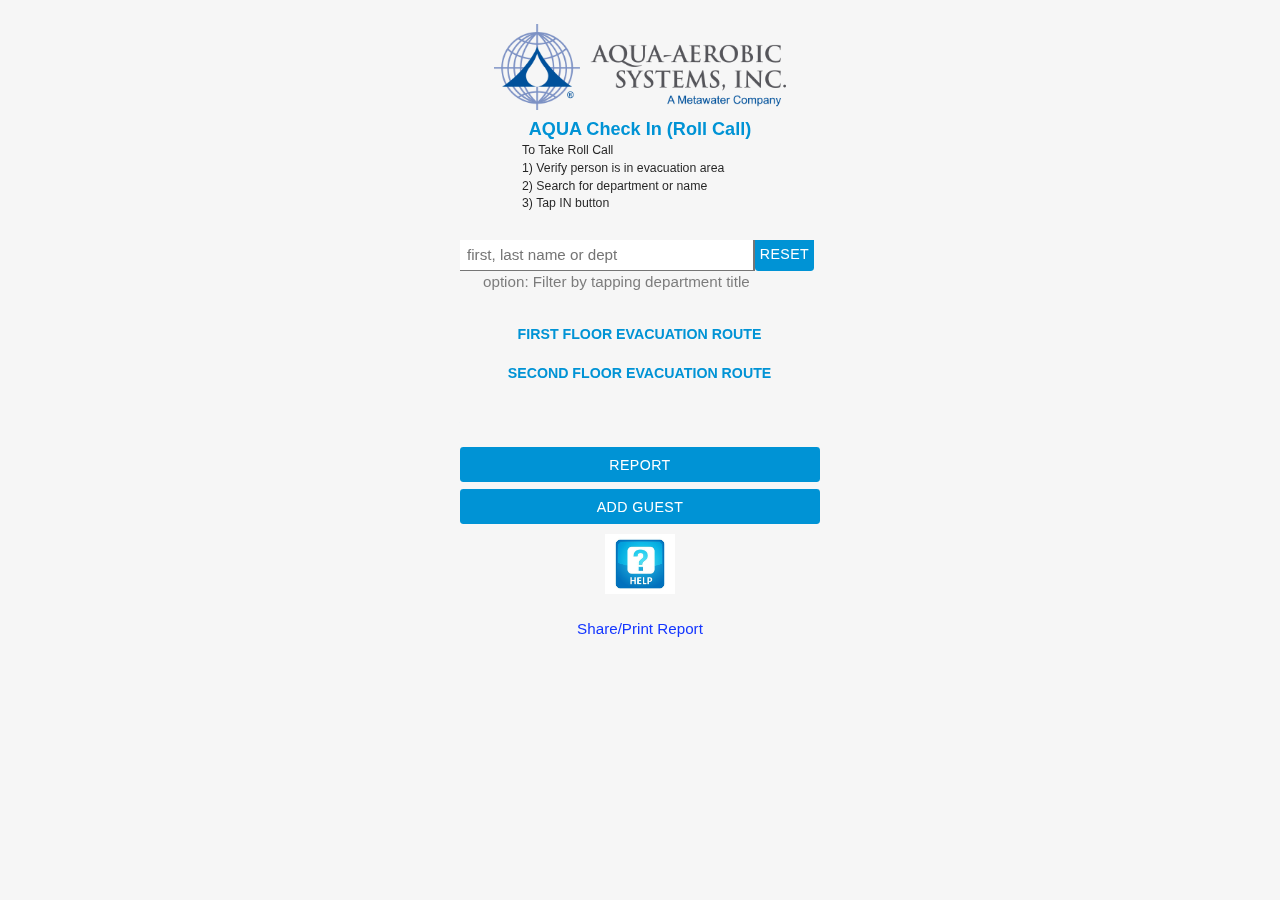
==== index.html @ 5cc28f0c "Update index.html" ====
<!doctype html><html lang="en"><head><link rel="stylesheet" href="lock.css"><meta charset="utf-8"><meta name="viewport" content="width=device-width,initial-scale=1,shrink-to-fit=no"><meta name="theme-color" content="#000000"><meta name="apple-mobile-web-app-capable" content="yes"/><link rel="manifest" href="/manifest.json"><link rel="icon" type="image/png" sizes="64x64" href="/favicon.png"><link rel="icon" type="image/png" sizes="128x128" href="/favicon_128px.png"><link rel="icon" type="image/png" sizes="192x192" href="/apple-touch-icon.png"><link rel="icon" type="image/png" sizes="512x512" href="/android-launch-image.png"><link rel="apple-touch-icon" href="/apple-touch-icon.png"><link rel="apple-touch-startup-image" media="(device-width: 414px) and (device-height: 896px) and (-webkit-device-pixel-ratio: 3)" href="/apple-launch-1242x2688.png"><link rel="apple-touch-startup-image" media="(device-width: 414px) and (device-height: 896px) and (-webkit-device-pixel-ratio: 2)" href="/apple-launch-828x1792.png"><link rel="apple-touch-startup-image" media="(device-width: 375px) and (device-height: 812px) and (-webkit-device-pixel-ratio: 3)" href="/apple-launch-1125x2436.png"><link rel="apple-touch-startup-image" media="(device-width: 414px) and (device-height: 736px) and (-webkit-device-pixel-ratio: 3)" href="/apple-launch-1242x2208.png"><link rel="apple-touch-startup-image" media="(device-width: 375px) and (device-height: 667px) and (-webkit-device-pixel-ratio: 2)" href="/apple-launch-750x1334.png"><link rel="apple-touch-startup-image" media="(device-width: 1024px) and (device-height: 1366px) and (-webkit-device-pixel-ratio: 2)" href="/apple-launch-2048x2732.png"><link rel="apple-touch-startup-image" media="(device-width: 834px) and (device-height: 1194px) and (-webkit-device-pixel-ratio: 2)" href="/apple-launch-1668x2388.png"><link rel="apple-touch-startup-image" media="(device-width: 834px) and (device-height: 1112px) and (-webkit-device-pixel-ratio: 2)" href="/apple-launch-1668x2224.png"><link rel="apple-touch-startup-image" media="(device-width: 768px) and (device-height: 1024px) and (-webkit-device-pixel-ratio: 2)" href="/apple-launch-1536x2048.png"><title>Aqua-Checkin</title><link href="/static/css/main.ac6fdab7.chunk.css" rel="stylesheet"></head><body><noscript>You need to enable JavaScript to run this app.</noscript><div id="root"></div><script>!function(l){function e(e){for(var r,t,n=e[0],o=e[1],u=e[2],f=0,i=[];f<n.length;f++)t=n[f],p[t]&&i.push(p[t][0]),p[t]=0;for(r in o)Object.prototype.hasOwnProperty.call(o,r)&&(l[r]=o[r]);for(s&&s(e);i.length;)i.shift()();return c.push.apply(c,u||[]),a()}function a(){for(var e,r=0;r<c.length;r++){for(var t=c[r],n=!0,o=1;o<t.length;o++){var u=t[o];0!==p[u]&&(n=!1)}n&&(c.splice(r--,1),e=f(f.s=t[0]))}return e}var t={},p={1:0},c=[];function f(e){if(t[e])return t[e].exports;var r=t[e]={i:e,l:!1,exports:{}};return l[e].call(r.exports,r,r.exports,f),r.l=!0,r.exports}f.m=l,f.c=t,f.d=function(e,r,t){f.o(e,r)||Object.defineProperty(e,r,{enumerable:!0,get:t})},f.r=function(e){"undefined"!=typeof Symbol&&Symbol.toStringTag&&Object.defineProperty(e,Symbol.toStringTag,{value:"Module"}),Object.defineProperty(e,"__esModule",{value:!0})},f.t=function(r,e){if(1&e&&(r=f(r)),8&e)return r;if(4&e&&"object"==typeof r&&r&&r.__esModule)return r;var t=Object.create(null);if(f.r(t),Object.defineProperty(t,"default",{enumerable:!0,value:r}),2&e&&"string"!=typeof r)for(var n in r)f.d(t,n,function(e){return r[e]}.bind(null,n));return t},f.n=function(e){var r=e&&e.__esModule?function(){return e.default}:function(){return e};return f.d(r,"a",r),r},f.o=function(e,r){return Object.prototype.hasOwnProperty.call(e,r)},f.p="/";var r=window.webpackJsonp=window.webpackJsonp||[],n=r.push.bind(r);r.push=e,r=r.slice();for(var o=0;o<r.length;o++)e(r[o]);var s=n;a()}([])</script><script src="/static/js/2.c62f245b.chunk.js"></script><script src="/static/js/main.016110c9.chunk.js"></script></body></html>
---- lock.css ----
/* if portrait mode is detected, rotate the entire site -90 degrees to hint rotating to landscape */
@media only screen and (min-width: 0px) and (max-width: 768px) {
  html {
    transform: rotate(-90deg);
    transform-origin: left top;
    width: 100vh;
    height: 100vw;
    overflow-x: hidden;
    position: absolute;
    top: 100%;
    left: 0;
  }
}
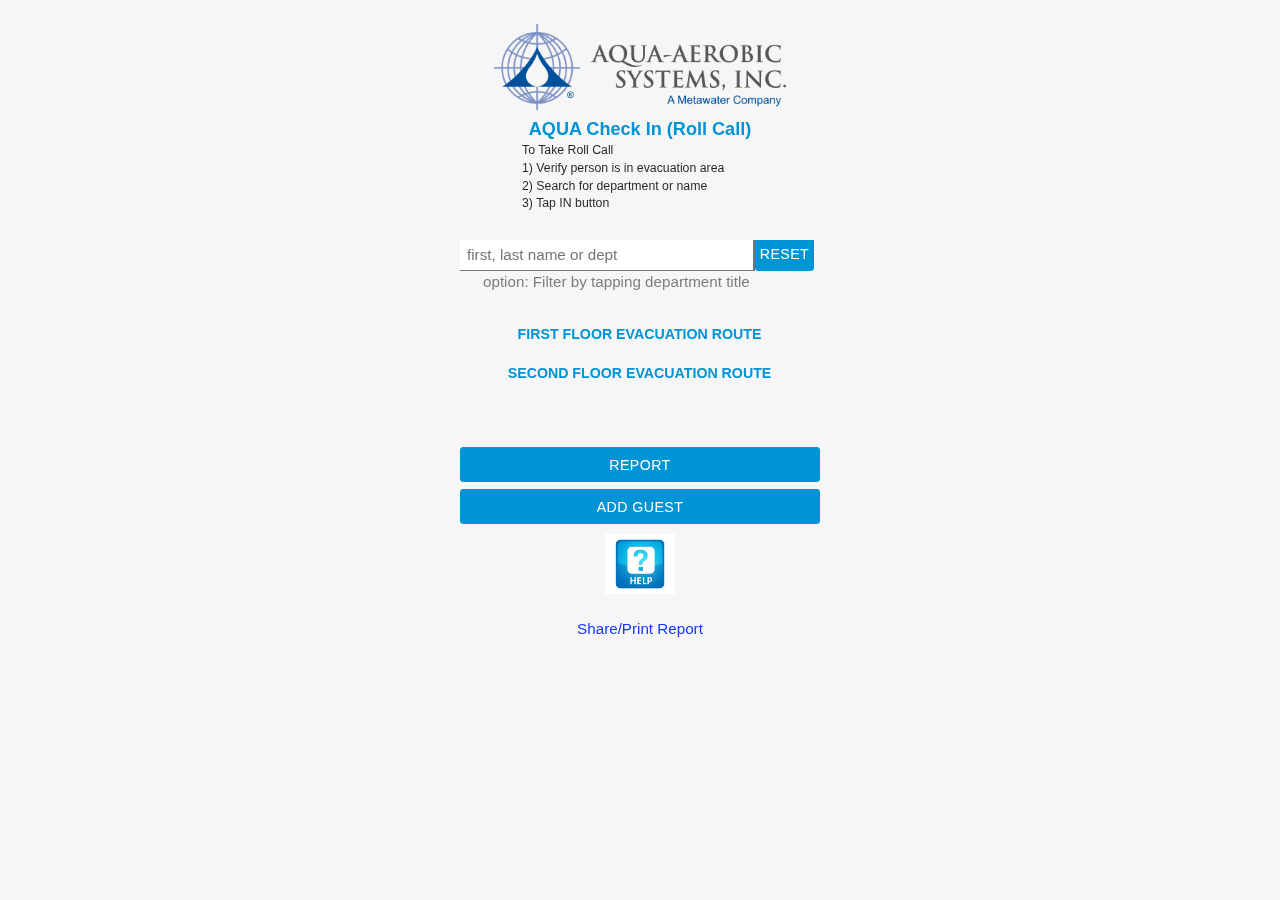
==== commit 283170bc: "Update index.html" ====
--- a/index.html
+++ b/index.html
@@ -1 +1 @@
-<!doctype html><html lang="en"><head><link rel="stylesheet" href="lock.css"><meta charset="utf-8"><meta name="viewport" content="width=device-width,initial-scale=1,shrink-to-fit=no"><meta name="theme-color" content="#000000"><meta name="apple-mobile-web-app-capable" content="yes"/><link rel="manifest" href="/manifest.json"><link rel="icon" type="image/png" sizes="64x64" href="/favicon.png"><link rel="icon" type="image/png" sizes="128x128" href="/favicon_128px.png"><link rel="icon" type="image/png" sizes="192x192" href="/apple-touch-icon.png"><link rel="icon" type="image/png" sizes="512x512" href="/android-launch-image.png"><link rel="apple-touch-icon" href="/apple-touch-icon.png"><link rel="apple-touch-startup-image" media="(device-width: 414px) and (device-height: 896px) and (-webkit-device-pixel-ratio: 3)" href="/apple-launch-1242x2688.png"><link rel="apple-touch-startup-image" media="(device-width: 414px) and (device-height: 896px) and (-webkit-device-pixel-ratio: 2)" href="/apple-launch-828x1792.png"><link rel="apple-touch-startup-image" media="(device-width: 375px) and (device-height: 812px) and (-webkit-device-pixel-ratio: 3)" href="/apple-launch-1125x2436.png"><link rel="apple-touch-startup-image" media="(device-width: 414px) and (device-height: 736px) and (-webkit-device-pixel-ratio: 3)" href="/apple-launch-1242x2208.png"><link rel="apple-touch-startup-image" media="(device-width: 375px) and (device-height: 667px) and (-webkit-device-pixel-ratio: 2)" href="/apple-launch-750x1334.png"><link rel="apple-touch-startup-image" media="(device-width: 1024px) and (device-height: 1366px) and (-webkit-device-pixel-ratio: 2)" href="/apple-launch-2048x2732.png"><link rel="apple-touch-startup-image" media="(device-width: 834px) and (device-height: 1194px) and (-webkit-device-pixel-ratio: 2)" href="/apple-launch-1668x2388.png"><link rel="apple-touch-startup-image" media="(device-width: 834px) and (device-height: 1112px) and (-webkit-device-pixel-ratio: 2)" href="/apple-launch-1668x2224.png"><link rel="apple-touch-startup-image" media="(device-width: 768px) and (device-height: 1024px) and (-webkit-device-pixel-ratio: 2)" href="/apple-launch-1536x2048.png"><title>Aqua-Checkin</title><link href="/static/css/main.ac6fdab7.chunk.css" rel="stylesheet"></head><body><noscript>You need to enable JavaScript to run this app.</noscript><div id="root"></div><script>!function(l){function e(e){for(var r,t,n=e[0],o=e[1],u=e[2],f=0,i=[];f<n.length;f++)t=n[f],p[t]&&i.push(p[t][0]),p[t]=0;for(r in o)Object.prototype.hasOwnProperty.call(o,r)&&(l[r]=o[r]);for(s&&s(e);i.length;)i.shift()();return c.push.apply(c,u||[]),a()}function a(){for(var e,r=0;r<c.length;r++){for(var t=c[r],n=!0,o=1;o<t.length;o++){var u=t[o];0!==p[u]&&(n=!1)}n&&(c.splice(r--,1),e=f(f.s=t[0]))}return e}var t={},p={1:0},c=[];function f(e){if(t[e])return t[e].exports;var r=t[e]={i:e,l:!1,exports:{}};return l[e].call(r.exports,r,r.exports,f),r.l=!0,r.exports}f.m=l,f.c=t,f.d=function(e,r,t){f.o(e,r)||Object.defineProperty(e,r,{enumerable:!0,get:t})},f.r=function(e){"undefined"!=typeof Symbol&&Symbol.toStringTag&&Object.defineProperty(e,Symbol.toStringTag,{value:"Module"}),Object.defineProperty(e,"__esModule",{value:!0})},f.t=function(r,e){if(1&e&&(r=f(r)),8&e)return r;if(4&e&&"object"==typeof r&&r&&r.__esModule)return r;var t=Object.create(null);if(f.r(t),Object.defineProperty(t,"default",{enumerable:!0,value:r}),2&e&&"string"!=typeof r)for(var n in r)f.d(t,n,function(e){return r[e]}.bind(null,n));return t},f.n=function(e){var r=e&&e.__esModule?function(){return e.default}:function(){return e};return f.d(r,"a",r),r},f.o=function(e,r){return Object.prototype.hasOwnProperty.call(e,r)},f.p="/";var r=window.webpackJsonp=window.webpackJsonp||[],n=r.push.bind(r);r.push=e,r=r.slice();for(var o=0;o<r.length;o++)e(r[o]);var s=n;a()}([])</script><script src="/static/js/2.c62f245b.chunk.js"></script><script src="/static/js/main.016110c9.chunk.js"></script></body></html>
+<!doctype html><html lang="en"><head><script src="mobilemsg.js"></script><meta charset="utf-8"><meta name="viewport" content="width=device-width,initial-scale=1,shrink-to-fit=no"><meta name="theme-color" content="#000000"><meta name="apple-mobile-web-app-capable" content="yes"/><link rel="manifest" href="/manifest.json"><link rel="icon" type="image/png" sizes="64x64" href="/favicon.png"><link rel="icon" type="image/png" sizes="128x128" href="/favicon_128px.png"><link rel="icon" type="image/png" sizes="192x192" href="/apple-touch-icon.png"><link rel="icon" type="image/png" sizes="512x512" href="/android-launch-image.png"><link rel="apple-touch-icon" href="/apple-touch-icon.png"><link rel="apple-touch-startup-image" media="(device-width: 414px) and (device-height: 896px) and (-webkit-device-pixel-ratio: 3)" href="/apple-launch-1242x2688.png"><link rel="apple-touch-startup-image" media="(device-width: 414px) and (device-height: 896px) and (-webkit-device-pixel-ratio: 2)" href="/apple-launch-828x1792.png"><link rel="apple-touch-startup-image" media="(device-width: 375px) and (device-height: 812px) and (-webkit-device-pixel-ratio: 3)" href="/apple-launch-1125x2436.png"><link rel="apple-touch-startup-image" media="(device-width: 414px) and (device-height: 736px) and (-webkit-device-pixel-ratio: 3)" href="/apple-launch-1242x2208.png"><link rel="apple-touch-startup-image" media="(device-width: 375px) and (device-height: 667px) and (-webkit-device-pixel-ratio: 2)" href="/apple-launch-750x1334.png"><link rel="apple-touch-startup-image" media="(device-width: 1024px) and (device-height: 1366px) and (-webkit-device-pixel-ratio: 2)" href="/apple-launch-2048x2732.png"><link rel="apple-touch-startup-image" media="(device-width: 834px) and (device-height: 1194px) and (-webkit-device-pixel-ratio: 2)" href="/apple-launch-1668x2388.png"><link rel="apple-touch-startup-image" media="(device-width: 834px) and (device-height: 1112px) and (-webkit-device-pixel-ratio: 2)" href="/apple-launch-1668x2224.png"><link rel="apple-touch-startup-image" media="(device-width: 768px) and (device-height: 1024px) and (-webkit-device-pixel-ratio: 2)" href="/apple-launch-1536x2048.png"><title>Aqua-Checkin</title><link href="/static/css/main.ac6fdab7.chunk.css" rel="stylesheet"></head><body><noscript>You need to enable JavaScript to run this app.</noscript><div id="root"></div><script>!function(l){function e(e){for(var r,t,n=e[0],o=e[1],u=e[2],f=0,i=[];f<n.length;f++)t=n[f],p[t]&&i.push(p[t][0]),p[t]=0;for(r in o)Object.prototype.hasOwnProperty.call(o,r)&&(l[r]=o[r]);for(s&&s(e);i.length;)i.shift()();return c.push.apply(c,u||[]),a()}function a(){for(var e,r=0;r<c.length;r++){for(var t=c[r],n=!0,o=1;o<t.length;o++){var u=t[o];0!==p[u]&&(n=!1)}n&&(c.splice(r--,1),e=f(f.s=t[0]))}return e}var t={},p={1:0},c=[];function f(e){if(t[e])return t[e].exports;var r=t[e]={i:e,l:!1,exports:{}};return l[e].call(r.exports,r,r.exports,f),r.l=!0,r.exports}f.m=l,f.c=t,f.d=function(e,r,t){f.o(e,r)||Object.defineProperty(e,r,{enumerable:!0,get:t})},f.r=function(e){"undefined"!=typeof Symbol&&Symbol.toStringTag&&Object.defineProperty(e,Symbol.toStringTag,{value:"Module"}),Object.defineProperty(e,"__esModule",{value:!0})},f.t=function(r,e){if(1&e&&(r=f(r)),8&e)return r;if(4&e&&"object"==typeof r&&r&&r.__esModule)return r;var t=Object.create(null);if(f.r(t),Object.defineProperty(t,"default",{enumerable:!0,value:r}),2&e&&"string"!=typeof r)for(var n in r)f.d(t,n,function(e){return r[e]}.bind(null,n));return t},f.n=function(e){var r=e&&e.__esModule?function(){return e.default}:function(){return e};return f.d(r,"a",r),r},f.o=function(e,r){return Object.prototype.hasOwnProperty.call(e,r)},f.p="/";var r=window.webpackJsonp=window.webpackJsonp||[],n=r.push.bind(r);r.push=e,r=r.slice();for(var o=0;o<r.length;o++)e(r[o]);var s=n;a()}([])</script><script src="/static/js/2.c62f245b.chunk.js"></script><script src="/static/js/main.016110c9.chunk.js"></script></body></html>
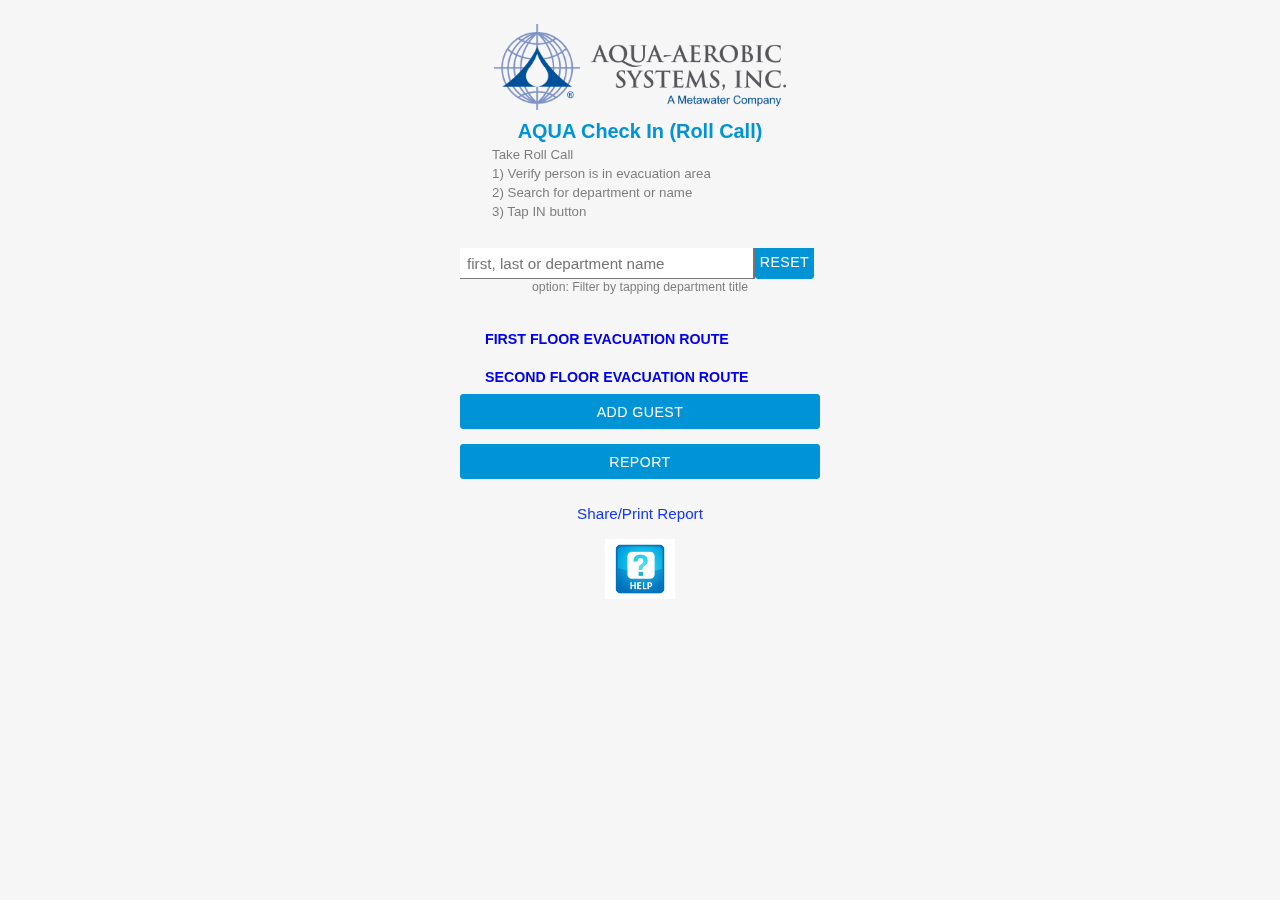
==== commit 93cd18e7: "Add files via upload" ====
--- a/index.html
+++ b/index.html
@@ -1 +1 @@
-<!doctype html><html lang="en"><head><script src="mobilemsg.js"></script><meta charset="utf-8"><meta name="viewport" content="width=device-width,initial-scale=1,shrink-to-fit=no"><meta name="theme-color" content="#000000"><meta name="apple-mobile-web-app-capable" content="yes"/><link rel="manifest" href="/manifest.json"><link rel="icon" type="image/png" sizes="64x64" href="/favicon.png"><link rel="icon" type="image/png" sizes="128x128" href="/favicon_128px.png"><link rel="icon" type="image/png" sizes="192x192" href="/apple-touch-icon.png"><link rel="icon" type="image/png" sizes="512x512" href="/android-launch-image.png"><link rel="apple-touch-icon" href="/apple-touch-icon.png"><link rel="apple-touch-startup-image" media="(device-width: 414px) and (device-height: 896px) and (-webkit-device-pixel-ratio: 3)" href="/apple-launch-1242x2688.png"><link rel="apple-touch-startup-image" media="(device-width: 414px) and (device-height: 896px) and (-webkit-device-pixel-ratio: 2)" href="/apple-launch-828x1792.png"><link rel="apple-touch-startup-image" media="(device-width: 375px) and (device-height: 812px) and (-webkit-device-pixel-ratio: 3)" href="/apple-launch-1125x2436.png"><link rel="apple-touch-startup-image" media="(device-width: 414px) and (device-height: 736px) and (-webkit-device-pixel-ratio: 3)" href="/apple-launch-1242x2208.png"><link rel="apple-touch-startup-image" media="(device-width: 375px) and (device-height: 667px) and (-webkit-device-pixel-ratio: 2)" href="/apple-launch-750x1334.png"><link rel="apple-touch-startup-image" media="(device-width: 1024px) and (device-height: 1366px) and (-webkit-device-pixel-ratio: 2)" href="/apple-launch-2048x2732.png"><link rel="apple-touch-startup-image" media="(device-width: 834px) and (device-height: 1194px) and (-webkit-device-pixel-ratio: 2)" href="/apple-launch-1668x2388.png"><link rel="apple-touch-startup-image" media="(device-width: 834px) and (device-height: 1112px) and (-webkit-device-pixel-ratio: 2)" href="/apple-launch-1668x2224.png"><link rel="apple-touch-startup-image" media="(device-width: 768px) and (device-height: 1024px) and (-webkit-device-pixel-ratio: 2)" href="/apple-launch-1536x2048.png"><title>Aqua-Checkin</title><link href="/static/css/main.ac6fdab7.chunk.css" rel="stylesheet"></head><body><noscript>You need to enable JavaScript to run this app.</noscript><div id="root"></div><script>!function(l){function e(e){for(var r,t,n=e[0],o=e[1],u=e[2],f=0,i=[];f<n.length;f++)t=n[f],p[t]&&i.push(p[t][0]),p[t]=0;for(r in o)Object.prototype.hasOwnProperty.call(o,r)&&(l[r]=o[r]);for(s&&s(e);i.length;)i.shift()();return c.push.apply(c,u||[]),a()}function a(){for(var e,r=0;r<c.length;r++){for(var t=c[r],n=!0,o=1;o<t.length;o++){var u=t[o];0!==p[u]&&(n=!1)}n&&(c.splice(r--,1),e=f(f.s=t[0]))}return e}var t={},p={1:0},c=[];function f(e){if(t[e])return t[e].exports;var r=t[e]={i:e,l:!1,exports:{}};return l[e].call(r.exports,r,r.exports,f),r.l=!0,r.exports}f.m=l,f.c=t,f.d=function(e,r,t){f.o(e,r)||Object.defineProperty(e,r,{enumerable:!0,get:t})},f.r=function(e){"undefined"!=typeof Symbol&&Symbol.toStringTag&&Object.defineProperty(e,Symbol.toStringTag,{value:"Module"}),Object.defineProperty(e,"__esModule",{value:!0})},f.t=function(r,e){if(1&e&&(r=f(r)),8&e)return r;if(4&e&&"object"==typeof r&&r&&r.__esModule)return r;var t=Object.create(null);if(f.r(t),Object.defineProperty(t,"default",{enumerable:!0,value:r}),2&e&&"string"!=typeof r)for(var n in r)f.d(t,n,function(e){return r[e]}.bind(null,n));return t},f.n=function(e){var r=e&&e.__esModule?function(){return e.default}:function(){return e};return f.d(r,"a",r),r},f.o=function(e,r){return Object.prototype.hasOwnProperty.call(e,r)},f.p="/";var r=window.webpackJsonp=window.webpackJsonp||[],n=r.push.bind(r);r.push=e,r=r.slice();for(var o=0;o<r.length;o++)e(r[o]);var s=n;a()}([])</script><script src="/static/js/2.c62f245b.chunk.js"></script><script src="/static/js/main.016110c9.chunk.js"></script></body></html>
+<!doctype html><html lang="en"><head><meta charset="utf-8"><meta name="viewport" content="width=device-width,initial-scale=1,shrink-to-fit=no"><meta name="theme-color" content="#000000"><meta name="apple-mobile-web-app-capable" content="yes"/><link rel="manifest" href="/manifest.json"><link rel="icon" type="image/png" sizes="64x64" href="/favicon.png"><link rel="icon" type="image/png" sizes="128x128" href="/favicon_128px.png"><link rel="icon" type="image/png" sizes="192x192" href="/apple-touch-icon.png"><link rel="icon" type="image/png" sizes="512x512" href="/android-launch-image.png"><link rel="apple-touch-icon" href="/apple-touch-icon.png"><link rel="apple-touch-startup-image" media="(device-width: 414px) and (device-height: 896px) and (-webkit-device-pixel-ratio: 3)" href="/apple-launch-1242x2688.png"><link rel="apple-touch-startup-image" media="(device-width: 414px) and (device-height: 896px) and (-webkit-device-pixel-ratio: 2)" href="/apple-launch-828x1792.png"><link rel="apple-touch-startup-image" media="(device-width: 375px) and (device-height: 812px) and (-webkit-device-pixel-ratio: 3)" href="/apple-launch-1125x2436.png"><link rel="apple-touch-startup-image" media="(device-width: 414px) and (device-height: 736px) and (-webkit-device-pixel-ratio: 3)" href="/apple-launch-1242x2208.png"><link rel="apple-touch-startup-image" media="(device-width: 375px) and (device-height: 667px) and (-webkit-device-pixel-ratio: 2)" href="/apple-launch-750x1334.png"><link rel="apple-touch-startup-image" media="(device-width: 1024px) and (device-height: 1366px) and (-webkit-device-pixel-ratio: 2)" href="/apple-launch-2048x2732.png"><link rel="apple-touch-startup-image" media="(device-width: 834px) and (device-height: 1194px) and (-webkit-device-pixel-ratio: 2)" href="/apple-launch-1668x2388.png"><link rel="apple-touch-startup-image" media="(device-width: 834px) and (device-height: 1112px) and (-webkit-device-pixel-ratio: 2)" href="/apple-launch-1668x2224.png"><link rel="apple-touch-startup-image" media="(device-width: 768px) and (device-height: 1024px) and (-webkit-device-pixel-ratio: 2)" href="/apple-launch-1536x2048.png"><title>Aqua-Checkin</title><link href="/static/css/main.15527f1b.chunk.css" rel="stylesheet"></head><body><noscript>You need to enable JavaScript to run this app.</noscript><div id="root"></div><script>!function(l){function e(e){for(var r,t,n=e[0],o=e[1],u=e[2],f=0,i=[];f<n.length;f++)t=n[f],p[t]&&i.push(p[t][0]),p[t]=0;for(r in o)Object.prototype.hasOwnProperty.call(o,r)&&(l[r]=o[r]);for(s&&s(e);i.length;)i.shift()();return c.push.apply(c,u||[]),a()}function a(){for(var e,r=0;r<c.length;r++){for(var t=c[r],n=!0,o=1;o<t.length;o++){var u=t[o];0!==p[u]&&(n=!1)}n&&(c.splice(r--,1),e=f(f.s=t[0]))}return e}var t={},p={1:0},c=[];function f(e){if(t[e])return t[e].exports;var r=t[e]={i:e,l:!1,exports:{}};return l[e].call(r.exports,r,r.exports,f),r.l=!0,r.exports}f.m=l,f.c=t,f.d=function(e,r,t){f.o(e,r)||Object.defineProperty(e,r,{enumerable:!0,get:t})},f.r=function(e){"undefined"!=typeof Symbol&&Symbol.toStringTag&&Object.defineProperty(e,Symbol.toStringTag,{value:"Module"}),Object.defineProperty(e,"__esModule",{value:!0})},f.t=function(r,e){if(1&e&&(r=f(r)),8&e)return r;if(4&e&&"object"==typeof r&&r&&r.__esModule)return r;var t=Object.create(null);if(f.r(t),Object.defineProperty(t,"default",{enumerable:!0,value:r}),2&e&&"string"!=typeof r)for(var n in r)f.d(t,n,function(e){return r[e]}.bind(null,n));return t},f.n=function(e){var r=e&&e.__esModule?function(){return e.default}:function(){return e};return f.d(r,"a",r),r},f.o=function(e,r){return Object.prototype.hasOwnProperty.call(e,r)},f.p="/";var r=window.webpackJsonp=window.webpackJsonp||[],n=r.push.bind(r);r.push=e,r=r.slice();for(var o=0;o<r.length;o++)e(r[o]);var s=n;a()}([])</script><script src="/static/js/2.c62f245b.chunk.js"></script><script src="/static/js/main.ce182296.chunk.js"></script></body></html>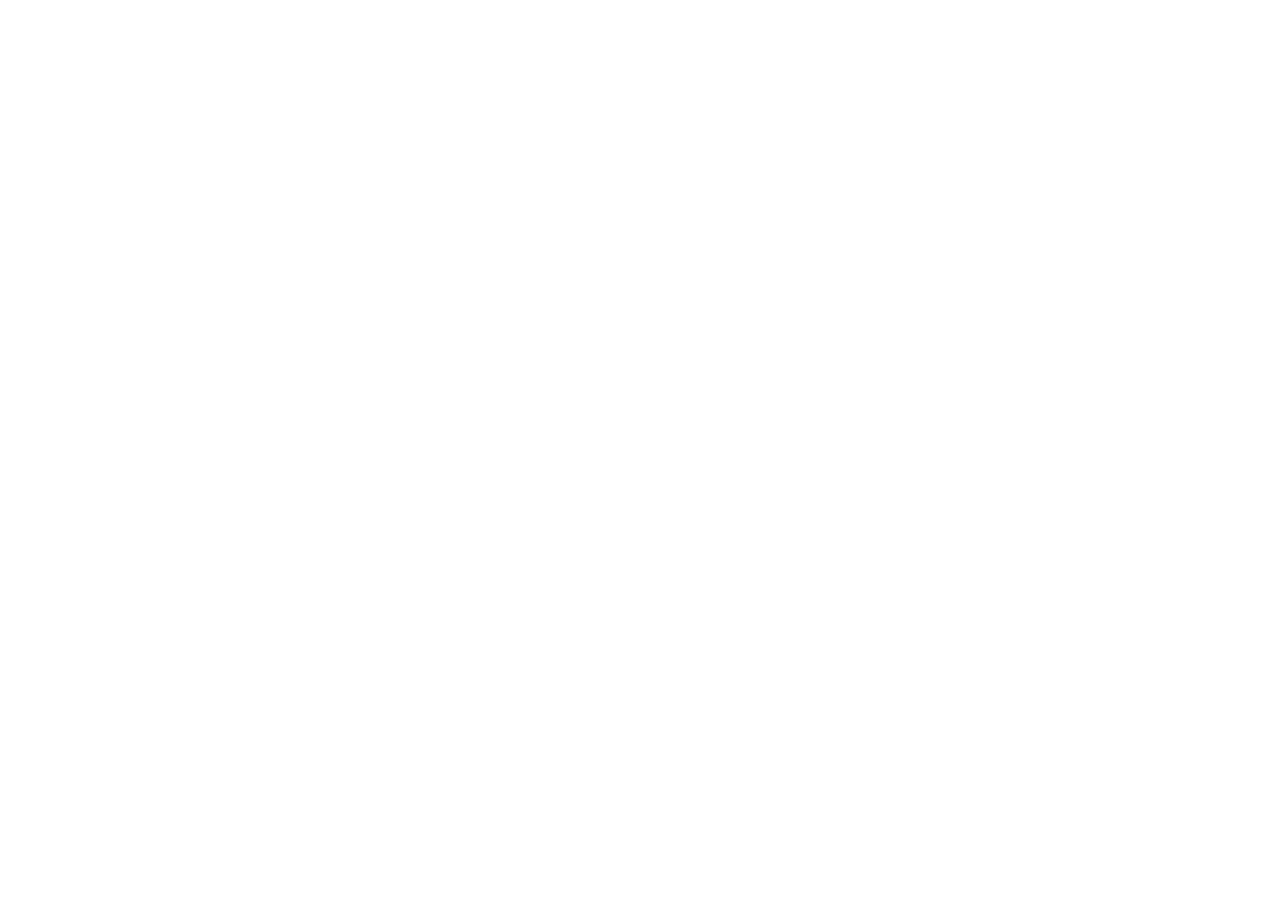
==== commit cf133a48: "ck" ====
--- a/index.html
+++ b/index.html
@@ -1 +1 @@
-<!doctype html><html lang="en"><head><meta charset="utf-8"><meta name="viewport" content="width=device-width,initial-scale=1,shrink-to-fit=no"><meta name="theme-color" content="#000000"><meta name="apple-mobile-web-app-capable" content="yes"/><link rel="manifest" href="/manifest.json"><link rel="icon" type="image/png" sizes="64x64" href="/favicon.png"><link rel="icon" type="image/png" sizes="128x128" href="/favicon_128px.png"><link rel="icon" type="image/png" sizes="192x192" href="/apple-touch-icon.png"><link rel="icon" type="image/png" sizes="512x512" href="/android-launch-image.png"><link rel="apple-touch-icon" href="/apple-touch-icon.png"><link rel="apple-touch-startup-image" media="(device-width: 414px) and (device-height: 896px) and (-webkit-device-pixel-ratio: 3)" href="/apple-launch-1242x2688.png"><link rel="apple-touch-startup-image" media="(device-width: 414px) and (device-height: 896px) and (-webkit-device-pixel-ratio: 2)" href="/apple-launch-828x1792.png"><link rel="apple-touch-startup-image" media="(device-width: 375px) and (device-height: 812px) and (-webkit-device-pixel-ratio: 3)" href="/apple-launch-1125x2436.png"><link rel="apple-touch-startup-image" media="(device-width: 414px) and (device-height: 736px) and (-webkit-device-pixel-ratio: 3)" href="/apple-launch-1242x2208.png"><link rel="apple-touch-startup-image" media="(device-width: 375px) and (device-height: 667px) and (-webkit-device-pixel-ratio: 2)" href="/apple-launch-750x1334.png"><link rel="apple-touch-startup-image" media="(device-width: 1024px) and (device-height: 1366px) and (-webkit-device-pixel-ratio: 2)" href="/apple-launch-2048x2732.png"><link rel="apple-touch-startup-image" media="(device-width: 834px) and (device-height: 1194px) and (-webkit-device-pixel-ratio: 2)" href="/apple-launch-1668x2388.png"><link rel="apple-touch-startup-image" media="(device-width: 834px) and (device-height: 1112px) and (-webkit-device-pixel-ratio: 2)" href="/apple-launch-1668x2224.png"><link rel="apple-touch-startup-image" media="(device-width: 768px) and (device-height: 1024px) and (-webkit-device-pixel-ratio: 2)" href="/apple-launch-1536x2048.png"><title>Aqua-Checkin</title><link href="/static/css/main.15527f1b.chunk.css" rel="stylesheet"></head><body><noscript>You need to enable JavaScript to run this app.</noscript><div id="root"></div><script>!function(l){function e(e){for(var r,t,n=e[0],o=e[1],u=e[2],f=0,i=[];f<n.length;f++)t=n[f],p[t]&&i.push(p[t][0]),p[t]=0;for(r in o)Object.prototype.hasOwnProperty.call(o,r)&&(l[r]=o[r]);for(s&&s(e);i.length;)i.shift()();return c.push.apply(c,u||[]),a()}function a(){for(var e,r=0;r<c.length;r++){for(var t=c[r],n=!0,o=1;o<t.length;o++){var u=t[o];0!==p[u]&&(n=!1)}n&&(c.splice(r--,1),e=f(f.s=t[0]))}return e}var t={},p={1:0},c=[];function f(e){if(t[e])return t[e].exports;var r=t[e]={i:e,l:!1,exports:{}};return l[e].call(r.exports,r,r.exports,f),r.l=!0,r.exports}f.m=l,f.c=t,f.d=function(e,r,t){f.o(e,r)||Object.defineProperty(e,r,{enumerable:!0,get:t})},f.r=function(e){"undefined"!=typeof Symbol&&Symbol.toStringTag&&Object.defineProperty(e,Symbol.toStringTag,{value:"Module"}),Object.defineProperty(e,"__esModule",{value:!0})},f.t=function(r,e){if(1&e&&(r=f(r)),8&e)return r;if(4&e&&"object"==typeof r&&r&&r.__esModule)return r;var t=Object.create(null);if(f.r(t),Object.defineProperty(t,"default",{enumerable:!0,value:r}),2&e&&"string"!=typeof r)for(var n in r)f.d(t,n,function(e){return r[e]}.bind(null,n));return t},f.n=function(e){var r=e&&e.__esModule?function(){return e.default}:function(){return e};return f.d(r,"a",r),r},f.o=function(e,r){return Object.prototype.hasOwnProperty.call(e,r)},f.p="/";var r=window.webpackJsonp=window.webpackJsonp||[],n=r.push.bind(r);r.push=e,r=r.slice();for(var o=0;o<r.length;o++)e(r[o]);var s=n;a()}([])</script><script src="/static/js/2.c62f245b.chunk.js"></script><script src="/static/js/main.ce182296.chunk.js"></script></body></html>+<!doctype html><html lang="en"><head><meta charset="utf-8"><meta name="viewport" content="width=device-width,initial-scale=1,shrink-to-fit=no"><meta name="theme-color" content="#000000"><meta name="apple-mobile-web-app-capable" content="yes"><meta name="apple-mobile-web-app-status-bar-style" content="black-translucent"><link rel="manifest" href="/manifest.json"><link rel="icon" type="image/png" sizes="64x64" href="/favicon.png"><link rel="icon" type="image/png" sizes="128x128" href="/favicon_128px.png"><link rel="icon" type="image/png" sizes="192x192" href="/apple-touch-icon.png"><link rel="icon" type="image/png" sizes="512x512" href="/android-launch-image.png"><link rel="apple-touch-icon" href="/apple-touch-icon.png"><link rel="apple-touch-startup-image" media="(device-width: 414px) and (device-height: 896px) and (-webkit-device-pixel-ratio: 3)" href="/apple-launch-1242x2688.png"><link rel="apple-touch-startup-image" media="(device-width: 414px) and (device-height: 896px) and (-webkit-device-pixel-ratio: 2)" href="/apple-launch-828x1792.png"><link rel="apple-touch-startup-image" media="(device-width: 375px) and (device-height: 812px) and (-webkit-device-pixel-ratio: 3)" href="/apple-launch-1125x2436.png"><link rel="apple-touch-startup-image" media="(device-width: 414px) and (device-height: 736px) and (-webkit-device-pixel-ratio: 3)" href="/apple-launch-1242x2208.png"><link rel="apple-touch-startup-image" media="(device-width: 375px) and (device-height: 667px) and (-webkit-device-pixel-ratio: 2)" href="/apple-launch-750x1334.png"><link rel="apple-touch-startup-image" media="(device-width: 1024px) and (device-height: 1366px) and (-webkit-device-pixel-ratio: 2)" href="/apple-launch-2048x2732.png"><link rel="apple-touch-startup-image" media="(device-width: 834px) and (device-height: 1194px) and (-webkit-device-pixel-ratio: 2)" href="/apple-launch-1668x2388.png"><link rel="apple-touch-startup-image" media="(device-width: 834px) and (device-height: 1112px) and (-webkit-device-pixel-ratio: 2)" href="/apple-launch-1668x2224.png"><link rel="apple-touch-startup-image" media="(device-width: 768px) and (device-height: 1024px) and (-webkit-device-pixel-ratio: 2)" href="/apple-launch-1536x2048.png"><title>Aqua-Checkin</title><link href="/static/css/main.d135f0f0.chunk.css" rel="stylesheet"></head><body><noscript>You need to enable JavaScript to run this app.</noscript><div id="root"></div><script>!function(l){function e(e){for(var r,t,n=e[0],o=e[1],u=e[2],f=0,i=[];f<n.length;f++)t=n[f],p[t]&&i.push(p[t][0]),p[t]=0;for(r in o)Object.prototype.hasOwnProperty.call(o,r)&&(l[r]=o[r]);for(s&&s(e);i.length;)i.shift()();return c.push.apply(c,u||[]),a()}function a(){for(var e,r=0;r<c.length;r++){for(var t=c[r],n=!0,o=1;o<t.length;o++){var u=t[o];0!==p[u]&&(n=!1)}n&&(c.splice(r--,1),e=f(f.s=t[0]))}return e}var t={},p={1:0},c=[];function f(e){if(t[e])return t[e].exports;var r=t[e]={i:e,l:!1,exports:{}};return l[e].call(r.exports,r,r.exports,f),r.l=!0,r.exports}f.m=l,f.c=t,f.d=function(e,r,t){f.o(e,r)||Object.defineProperty(e,r,{enumerable:!0,get:t})},f.r=function(e){"undefined"!=typeof Symbol&&Symbol.toStringTag&&Object.defineProperty(e,Symbol.toStringTag,{value:"Module"}),Object.defineProperty(e,"__esModule",{value:!0})},f.t=function(r,e){if(1&e&&(r=f(r)),8&e)return r;if(4&e&&"object"==typeof r&&r&&r.__esModule)return r;var t=Object.create(null);if(f.r(t),Object.defineProperty(t,"default",{enumerable:!0,value:r}),2&e&&"string"!=typeof r)for(var n in r)f.d(t,n,function(e){return r[e]}.bind(null,n));return t},f.n=function(e){var r=e&&e.__esModule?function(){return e.default}:function(){return e};return f.d(r,"a",r),r},f.o=function(e,r){return Object.prototype.hasOwnProperty.call(e,r)},f.p="/";var r=window.webpackJsonp=window.webpackJsonp||[],n=r.push.bind(r);r.push=e,r=r.slice();for(var o=0;o<r.length;o++)e(r[o]);var s=n;a()}([])</script><script src="/static/js/2.f0563411.chunk.js"></script><script src="/static/js/main.59de2edc.chunk.js"></script></body></html>